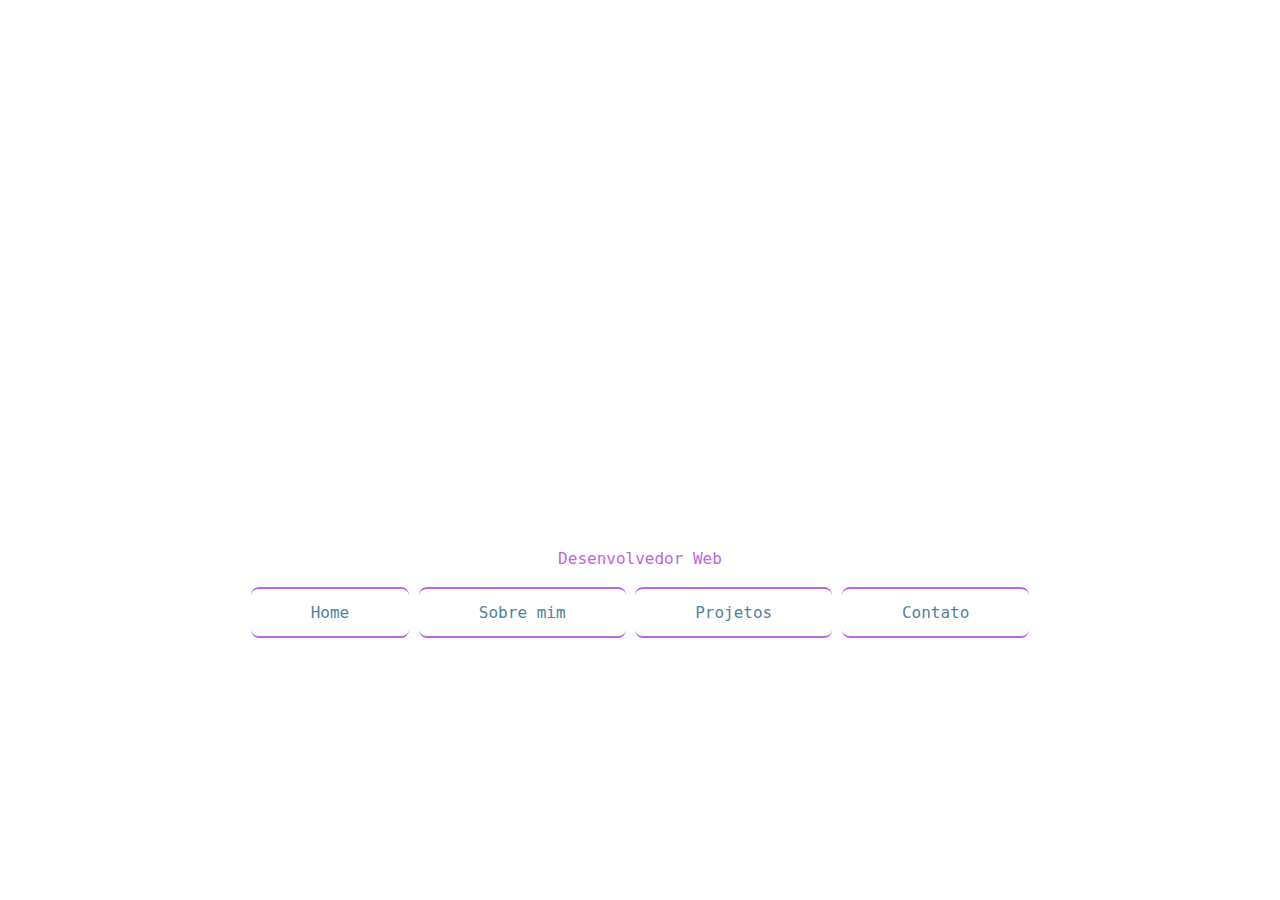
==== index.html @ 6853b3a9 "Add files via upload" ====
<!DOCTYPE html>
<html>
	<head>

		<meta charset="utf-8">		
		<title>Página principal</title>

		<link rel="stylesheet" type="text/css" href="estilos.css">

	</head>

	<body>

		<h1>João V. Rodolfi</h1>

		<div>
		Desenvolvedor Web
		</div> <br>

		<div class="main">		

			<a href="index.html">Home</a> 
			<a href="sobremim.html">Sobre mim</a>
			<a href="projetos.html">Projetos</a>
			<a href="contato.html">Contato</a> 

		</div>

		<br>
		<br>
		<br>
		<br>

		<p>
			
			Seja bem-vindo ao meu site!

		</p>

		<div class="fundo">

		</div>

	</body>

</html>
---- estilos.css ----
body {
	background-image: url(imagens/fundoroxo.png);
	background-repeat:no-repeat;
	background-position:center;
	background-attachment: fixed;
	font-family: 'Century Gothic', monospace;
	color: #BC67E0;
	text-align: center;
}

h1 {
	text-align: center;
	color: #BC67E0;
	font-family: 'Century Gothic', monospace;
	font-size: 150px;
	background-image: url(imagens/fundotit.png);
	background-repeat: repeat;
	background-position: center;
	color: transparent;
	background-clip: text;

}

ul {
	display: inline-block;
	text-align: left;
	list-style-position: inside;
}

#list {
	color: white;
	display: inline-block;
	text-align: left;
	list-style-position: outside;
  border: 2px #BC67E0;
  border-style: solid none solid none;
  border-radius: 8px 8px 8px 8px;
  padding: 40px;
}

p {
	color: white;
}


.main a:link, a:visited {
  background-color: #black;
  color: #51829B;
  border: 2px #BC67E0;
  border-style: solid none solid none;
  border-radius: 8px 8px 8px 8px;
  padding: 14px 60px;
  text-align: center;
  text-decoration: none;
  display: inline-block;
}

.main a:hover, a:active {
  background-color: #BC67E0;
  color: #51829B;
}

.sub a:link, a:visited {
  background-color: #black;
  color: #51829B;
  border: 2px #BC67E0;
  border-style: solid none solid none;
  border-radius: 8px 8px 8px 8px;
  padding: 14px 60px;
  text-align: left;
  text-decoration: none;
  display: inline-block;
  list-style-position: inside;
}

.sub a:hover, a:active {
  background-color: #BC67E0;
  color: #51829B;
}

div.box {
	display: inline-block;
}






	background-image: url(imagens/geo.avif);
	background-repeat: repeat;
	background-position: center;
	color: transparent;
	background-clip: text;
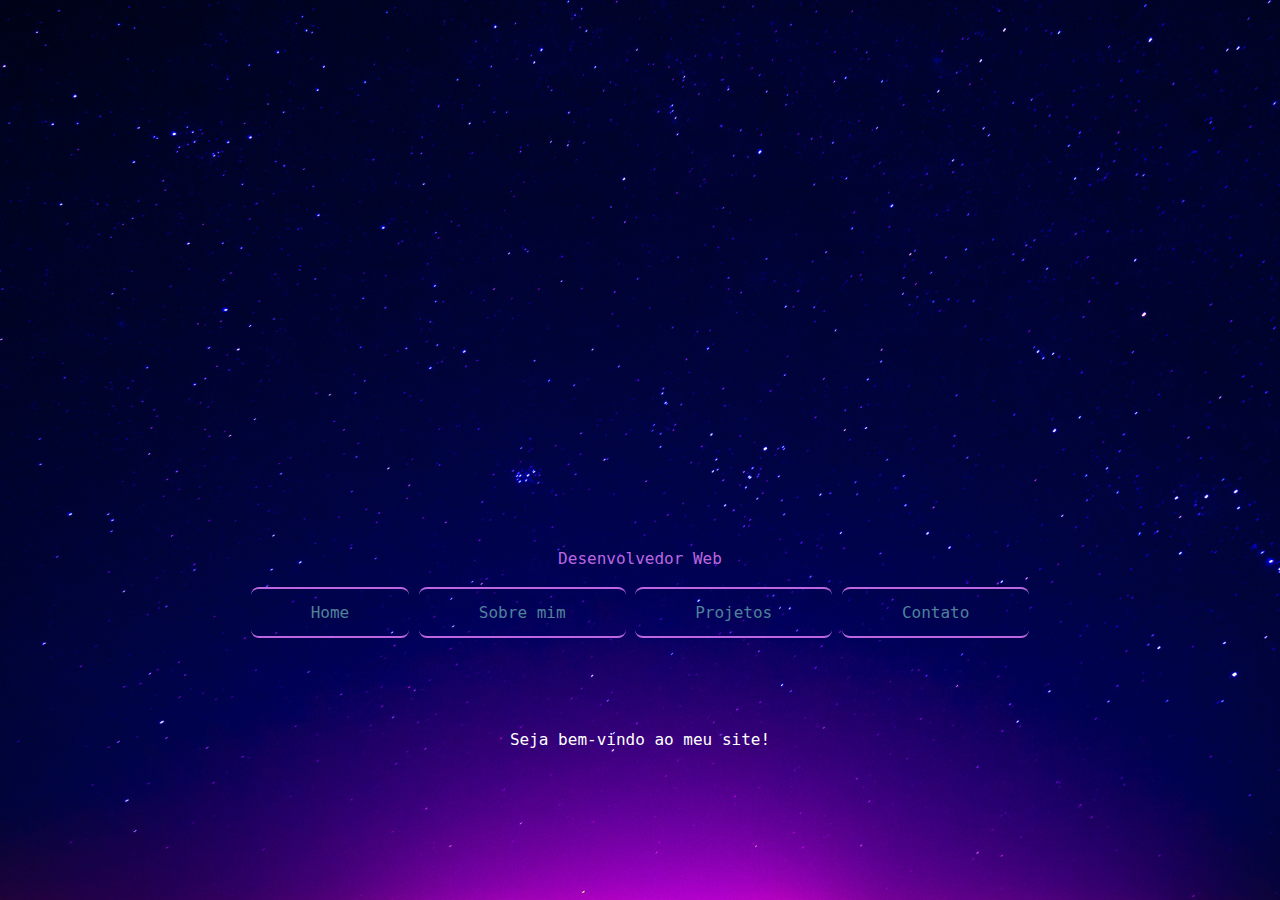
==== commit 03a0f195: "index.html" ====
--- a/index.html
+++ b/index.html
@@ -43,4 +43,4 @@
 
 	</body>
 
-</html>+</html>
--- a/estilos.css
+++ b/estilos.css
@@ -1,5 +1,5 @@
 body {
-	background-image: url(imagens/fundoroxo.png);
+	background-image: url(./imagens/Fundoroxo.png);
 	background-repeat:no-repeat;
 	background-position:center;
 	background-attachment: fixed;
@@ -13,7 +13,7 @@
 	color: #BC67E0;
 	font-family: 'Century Gothic', monospace;
 	font-size: 150px;
-	background-image: url(imagens/fundotit.png);
+	background-image: url(./imagens/fundotit.png);
 	background-repeat: repeat;
 	background-position: center;
 	color: transparent;
@@ -81,15 +81,3 @@
 div.box {
 	display: inline-block;
 }
-
-
-
-
-
-
-	background-image: url(imagens/geo.avif);
-	background-repeat: repeat;
-	background-position: center;
-	color: transparent;
-	background-clip: text;
-
